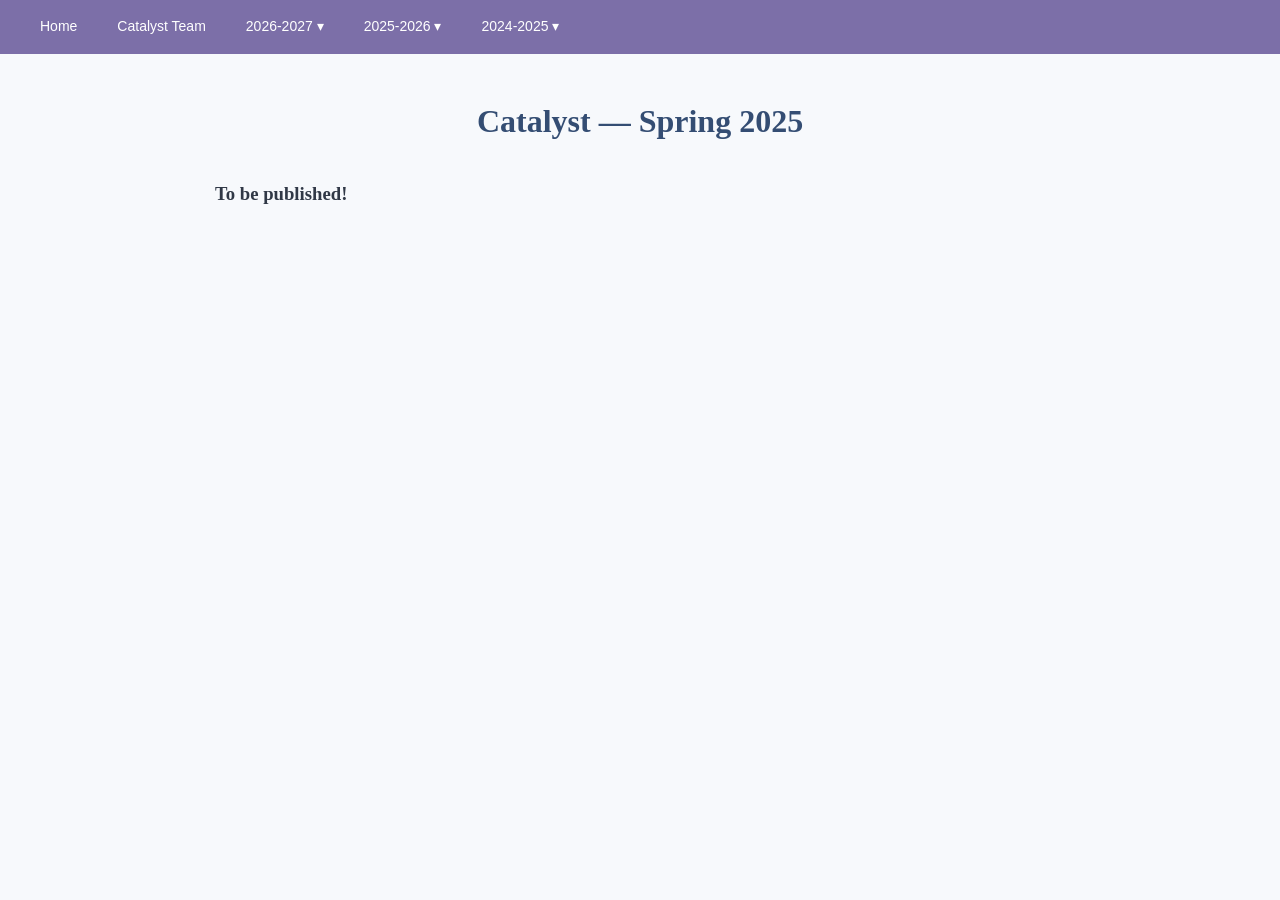
==== spring_2027.html @ 22d4a19d "Create spring_2027.html" ====
<!DOCTYPE html>
<html lang="en">
<head>
  <meta charset="UTF-8">
  <meta name="viewport" content="width=device-width, initial-scale=1">
  <title>Catalyst | Spring 2027</title>
  <link rel="stylesheet" href="style.css">

  <style>
    .publication {
      max-width: 850px;
      margin: 40px auto;
      padding: 0 20px;
    }

    .publication h1 {
      text-align: center;
      color: #344d73;
      margin-bottom: 30px;
    }

    #pdf-pages canvas {
      display: block;
      width: 100%;
      height: auto;
      margin-bottom: 12px;
      background: white;
      box-shadow: 0 2px 8px rgba(0,0,0,0.08);
    }
  </style>
</head>

<body>
    <div class="navbar">
        <a href="index.html">Home</a>
        <a href="catalyst.html">Catalyst Team</a>
      
        <div class="dropdown">
          <a href="#" class="dropbtn">2026-2027 ▾</a>
          <div class="dropdown-content">
            <a href="winter_2026.html">Winter</a>
            <a href="spring_2027.html">Spring</a>
          </div>
        </div>
      
        <div class="dropdown">
          <a href="#" class="dropbtn">2025-2026 ▾</a>
          <div class="dropdown-content">
            <a href="winter_2025.html">Winter</a>
            <a href="spring_2026.html">Spring</a>
          </div>
        </div>
      
        <div class="dropdown">
          <a href="#" class="dropbtn">2024-2025 ▾</a>
          <div class="dropdown-content">
            <a href="winter_2024.html">Winter</a>
            <a href="spring_2025.html">Spring</a>
          </div>
        </div>
      </div>

  <main class="publication">
    <h1>Catalyst — Spring 2025</h1>
    <h3>To be published!</h3>
  </main>
</body>
</html>
---- style.css ----
body {
  font-family: Georgia, serif;
  margin: 0;
  background-color: #f7f9fc;
  color: #303846;
  line-height: 1.7;
}

/* Navigation bar */
.navbar {
  background-color: #402a7eaa;
  display: flex;
  flex-wrap: wrap;
  align-items: center;
  padding: 0 20px;
}

.navbar a {
  display: block;
  color: white;
  text-decoration: none;
  padding: 15px 20px;
  font-family: Arial, sans-serif;
  font-size: 14px;
}

.navbar a:hover {
  background-color: #455f8b;
}

/* Dropdown menus */
.dropdown {
  position: relative;
}

.dropdown-content {
  display: none;
  position: absolute;
  top: 100%;
  left: 0;
  background-color: #806da8;
  min-width: 140px;
  box-shadow: 0 4px 8px rgba(0,0,0,0.1);
  z-index: 1000;
}

.dropdown-content a {
  display: block;
  padding: 12px 20px;
  color: white;
}

.dropdown-content a:hover {
  background-color: #455f8b;
}

/* Only show when hovering */
.dropdown:hover .dropdown-content {
  display: block;
}

/* Main content */
.content {
  max-width: 850px;
  margin: 50px auto;
  padding: 35px 50px;
  background-color: white;
  border-radius: 8px;
  box-shadow: 0 2px 12px rgba(0,0,0,0.05);
}

h1 {
  color: #344d73;
  font-size: 32px;
  text-align: center;
  margin-bottom: 12px;
}

.divider {
  width: 65px;
  height: 3px;
  background-color: #402a7eaa;
  margin: 0 auto 35px;
}

.section {
  padding: 12px 0;
  border-bottom: 1px solid #e5eaf2;
}

.section:last-child {
  border-bottom: none;
}

h2 {
  color: #617fb0;
  font-size: 20px;
  margin-bottom: 6px;
}

p {
  font-size: 17px;
  margin-top: 0;
  padding-left: 15px;
}
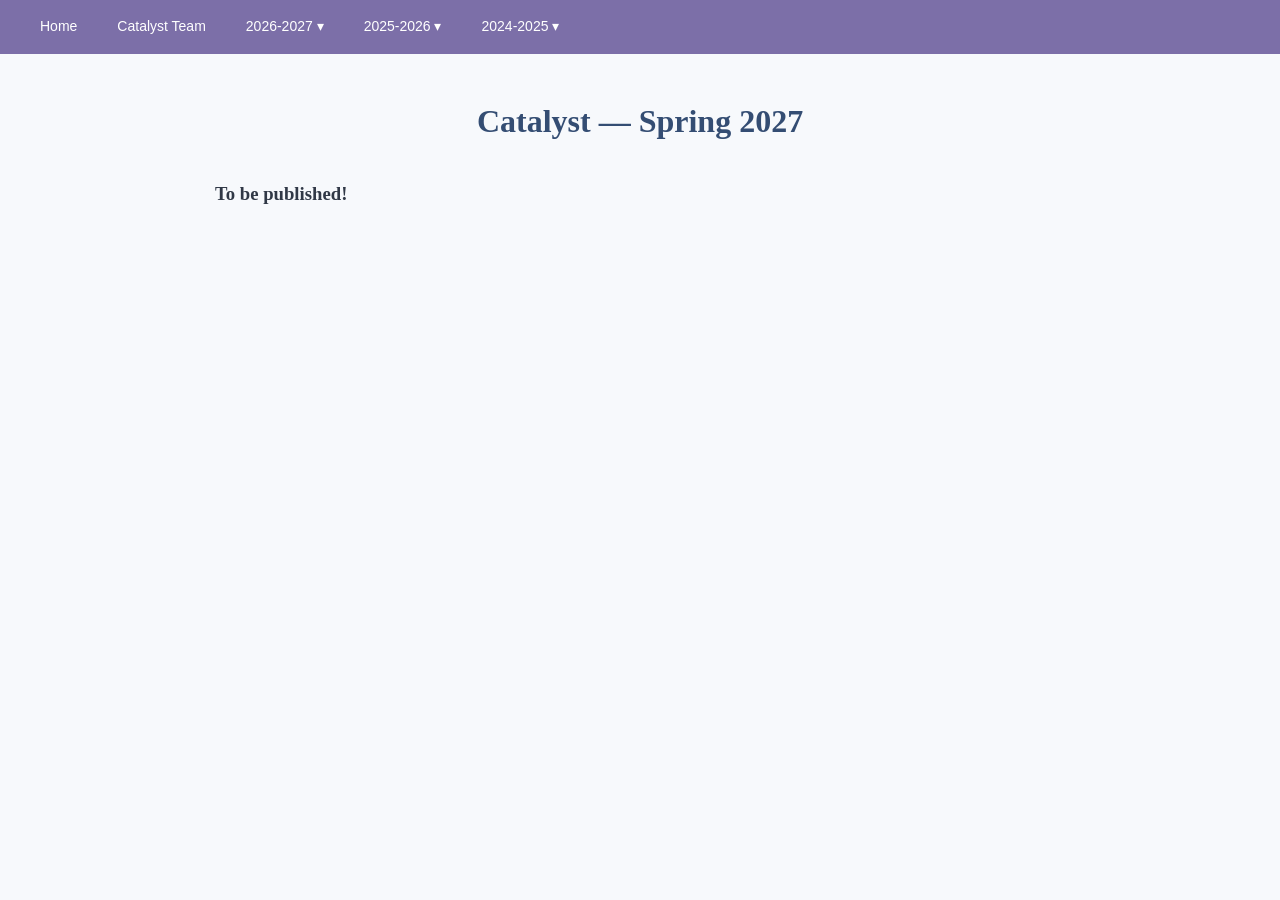
==== commit 4b1f86dd: "Update spring_2027.html" ====
--- a/spring_2027.html
+++ b/spring_2027.html
@@ -62,7 +62,7 @@
       </div>
 
   <main class="publication">
-    <h1>Catalyst — Spring 2025</h1>
+    <h1>Catalyst — Spring 2027</h1>
     <h3>To be published!</h3>
   </main>
 </body>
